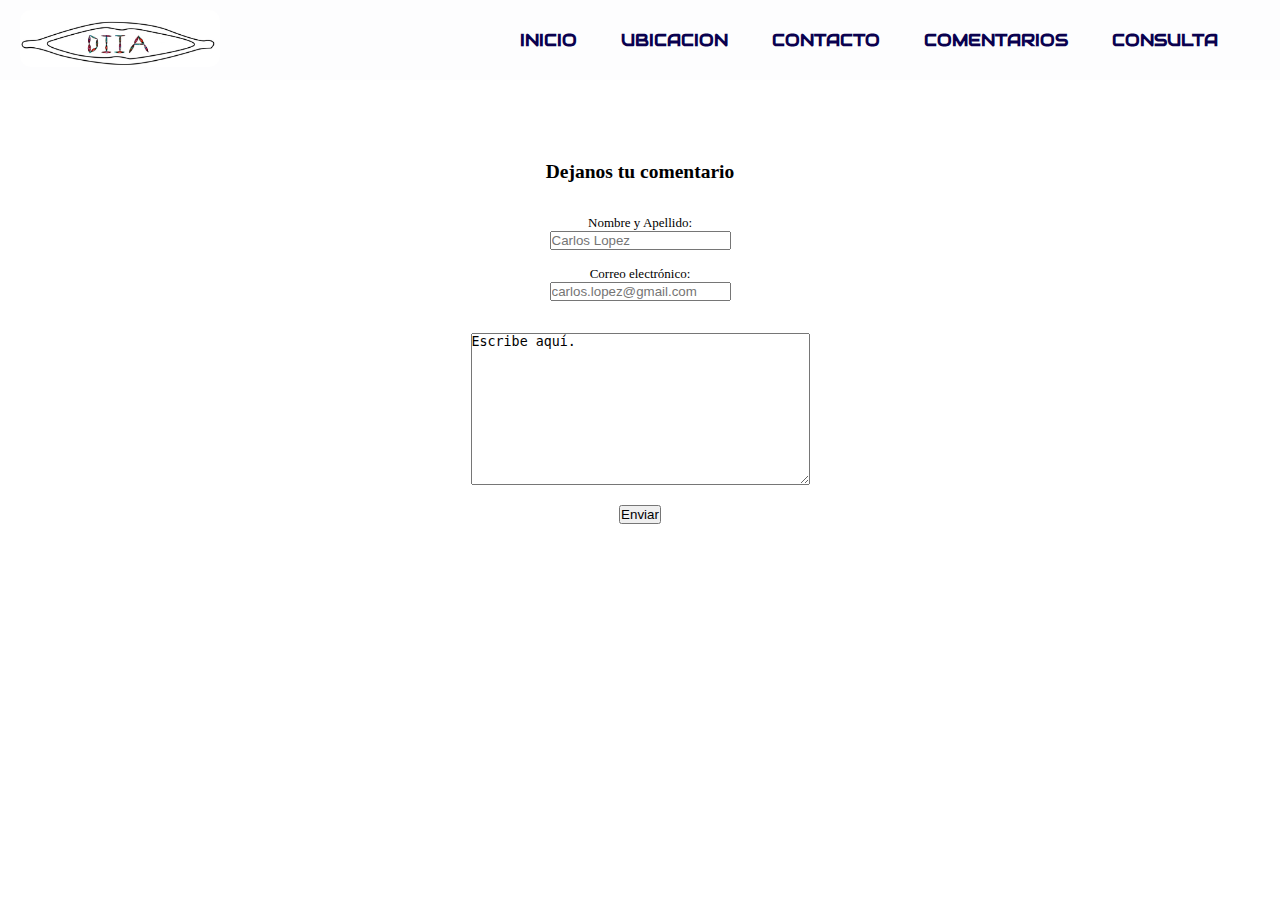
==== comentarios.html @ f9122da4 "commit congreso" ====
<!DOCTYPE html>
<html lang="en">
<head<!DOCTYPE html>
    <html lang="en">
    <head>
        <meta charset="UTF-8">
        <meta http-equiv="X-UA-Compatible" content="IE=edge">
        <meta name="viewport" content="width=device-width, initial-scale=1.0">
        <link rel="stylesheet" href="./css/styles.css">
        <link rel="stylesheet" href="./css/styles1.css">
        <link rel="stylesheet" href="./css/comentarios.css">
        <link rel="stylesheet" href="https://fonts.googleapis.com/css?family=Audiowide">
        <title>Comentarios</title>
    </head>
    

        <header> 
            <nav class="barra-menu">
                <a href="index.html"><img class="logo" src="./images/logo.svg" alt="logo"></a>
                <div class="menu-btn">
                    <div class="menu-btn_burguer"></div>
                </div>
                <ul class="nav-menu">

                    <li class="nav-menu-item"><a class="nav-menu-link" href="index.html">Inicio</a></li>
                    <li class="nav-menu-item"><a class="nav-menu-link" href="ubicacion.html">Ubicacion</a></li>
                    <li class="nav-menu-item"><a class="nav-menu-link" href="contacto.html">Contacto</a></li>
                    <li class="nav-menu-item"><a class="nav-menu-link" href="comentarios.html">Comentarios</a></li>
                    <li class="nav-menu-item"><a class="nav-menu-link" href="api.html">Consulta</a></li>  
                </ul>

            </nav>
        </header>

        <br>
        <br>
        <br>
        <br>
        <br>
        <br>
        <br>

            <body>
                <div class="contenedor">
            <section class="contact">
                <div class="u-wrapper">
                    <div class="contact-content">
                        <br>
                        <br>
                        <br>
                        <br>

                        <h2>Dejanos tu comentario</h2>

 <form action="/action_page.php" target="_blank"><br><br>
  <label for="fname">Nombre y Apellido:</label><br>
  <input name="name" required type="text" id="name" placeholder="Carlos Lopez"><br><br>
  <label for="lname">Correo electrónico:</label><br>
  <input name="email" type="text" id="email" required placeholder="carlos.lopez@gmail.com">
  <br>
  <br>
  <br>

  <form action="/action_page.php">
    <textarea name="message" rows="10" cols="40">Escribe aquí.</textarea>
    <br><br>
    <button type="submit" class="btn primary full">Enviar</button>
   
  
  </form>
  
</form> 
     </div>

        <script src="./js/app.js"></script>
        <script src="js/main.js "></script>

    </body>
    </html>
---- css/styles.css ----
* {
  padding: 0;
  margin: 0;
  box-sizing: border-box;
}

::-webkit-scrollbar {
  width: 15px;
}

::-webkit-scrollbar-track {
  background: #00000033;
}

::-webkit-scrollbar-thumb {
  background: #00000044;
  border-radius: 50px;
}

html {
  font-size: 62.5%;
}
#contenedor-intro {
  margin: 0rem 2rem;
  display: flex;
  flex-direction: column;
}
#parrafos-intro{
  margin-bottom: 1rem;
}

.texto-articulo {
    text-align: justify;
    font-size: 24px;
}
.w3-white,.w3-hover-white:hover{color:#000!important;background-color:#fff!important}
.w3-padding-16{padding-top:16px!important;padding-bottom:16px!important}.w3-padding-24{padding-top:24px!important;padding-bottom:24px!important}

.w3-text-white, .w3-hover-text-white:hover {
  color: #fff!important;
}
.w3-tooltip, .w3-display-container {
  position: relative;
}
.w3-display-middle{position:absolute;top:45%;left:35%;transform:translate(-20%,-55%)}
.w3-xlarge{font-size:24px!important}.w3-xxlarge{font-size:36px!important}.w3-xxxlarge{font-size:48px!important}.w3-jumbo{font-size:64px!important}
.w3-jumbo2{text-align: center}
#frase {
  text-align:center;
}
.bottomleft {
  position: absolute;
  bottom: 8px;
  left: 16px;
  right: 16px;
  font-size: 18px;
  text-align: justify;
}
#lef {
  position: absolute;
  bottom: 8px;
  left: 16px;
  right: 16px;
  font-size: 18px;
  text-align: justify;
}
.centrarImagen
{
 text-align:center;
 display:block;
}

.barra-menu {
  font-family: "Audiowide", sans-serif;
  font-weight: bold;
  display: flex;
  justify-content: space-between;
  align-items: center;
  background-color: #fdfdfe;
  height: 8rem;
  position: fixed;
  width: 100%;
  top: 0;
  left: 0;
  z-index: 100;
}

.logo {
  width: 20rem;
  height: auto;
  border-radius: 1rem;
  margin-left: 2rem;
}

.nav-menu {
  display: flex;
  margin-right: 4rem;
  list-style: none;
}

.nav-menu-item {
  font-size: 1.7rem;
  margin: 0 1rem;
  text-transform: uppercase;
  width: max-content;
}

.nav-menu-link {
  text-decoration: none;
  color: #0a014f;
  padding: 0.8rem 1.2rem;
  border-radius: 5rem;
}

.nav-menu-link:hover {
  background: linear-gradient(to right, #2504042a, #f36363f1);
  transition: .5s;
}

.menu-btn {
  position: relative;
  display: none;
  justify-content: center;
  align-items: center;
  width: 3rem;
  height: 3rem;
  cursor: pointer;
  transition: all .5s ease-in-out;
  margin-right: 2rem;
}

.menu-btn_burguer {
  width: 2rem;
  height: 0.3rem;
  background: #0a014f;
  border-radius: 0.5rem;
  transition: all .5s ease-in-out;
}

.menu-btn_burguer::before,
.menu-btn_burguer::after {
  content: '';
  position: absolute;
  width: 2rem;
  height: 0.3rem;
  background: #0a014f;
  border-radius: 0.5rem;
  transition: all .5s ease-in-out;
}

.menu-btn_burguer::before {
  transform: translateY(-0.7rem);
}

.menu-btn_burguer::after {
  transform: translateY(0.7rem);
}

.menu-btn.open .menu-btn_burguer {
  transform: translateX(-5rem);
  background: transparent;
}

.menu-btn.open .menu-btn_burguer::before {
  transform: rotate(45deg) translate(3.5rem, -3.5rem);
}

.menu-btn.open .menu-btn_burguer::after {
  transform: rotate(-45deg) translate(3.5rem, 3.5rem);
}

main {
  width: 100%;
}

.subtitulos {
  font-size: 3rem;
  text-transform: uppercase;
  margin: 2rem;
  color: #1f272b;
  font-weight: 300;
  text-align: center;
  font-family: "Audiowide", sans-serif;
}

.secciones-principales {
  margin: 2rem;
}
/* Contacts section */
.contact {
  margin-top: 2rem;
}

.contact h2 {
  text-align: center;
  margin-bottom: var(--bottom-margin-2);
}

.contact-form-container {
  max-width: 40.75rem;
  margin: 0 auto;
  padding: 0.938rem;
  border-radius: 5px;
  box-shadow: 0 3px 10px var(--secondary-shadow);
}

.contact-form-container label {
  line-height: 2.7em;
  font-weight: var(--bold-font);
  color: var(--primary-color);
}

.contact-form-container textarea {
  min-height: 6.25rem;
  font-size: 14px;
}

.contact-form-container .input-field {
  width: 100%;
  padding-top: 10px;
  padding-bottom: 10px;
  border-radius: 5px;
  border: none;
  border: 2px outset var(--primary-color);
  font-size: 0.875rem;
  outline: none;
}

.input-field::placeholder {
  padding: 0.5rem;
  color: var(--primary-color);
}

.submit-btn {
  width: 100%;
  padding: 10px;
  margin: 10px 0;
  background-color: #fff;
  border: 2px solid var(--primary-color);
  border-radius: 5px;
  font-size: 1rem;
  font-weight: var(--bold-font);
  transition: var(--transition);
}

.submit-btn:hover {
  background-color: var(--primary-color);
  color: var(--bg-color);
  border: 2px solid var(--primary-color);
  cursor: pointer;
}
.video {
  text-align: center;
  max-width: 100%;
  height: auto;
  
  }
/* Contacts section ends */
footer {
  background: #343a40;
  display: flex;
  flex-direction: column;
  justify-content: center;
  align-content: center;
  text-align: center;
}

.logo-footer {
  width: 20rem;
  border-radius: 10rem;
  margin: 2rem;
  align-self: center;
}

.footer-menu {
  margin: 1rem;
}

.footer-menu li {
  list-style: none;
}

.footer-menu-link {
  text-decoration: none;
  color: #ffffff;
  font-size: 1.8rem;
  font-weight: 200;
}

.footer-menu-link:hover {
  color: #bb8e8e;
  transition: .5s;
}

.footer-social-media a {
  text-decoration: none;
  color: #ffffff;
  font-size: 2rem;
  margin: 1rem;
}

.footer-social-media a:hover {
  transition: .5s;
}

#instagram:hover {
  color: #c62568;
}

#facebook:hover {
  color: #1876f2;
}

#whatsapp:hover {
  color: #2db842;
}

.footer-contacto {
  color: #ffffff;
  margin-bottom: 2rem;
}

.footer-contacto div {
  margin: 1rem 3rem;
  display: inline-block;
}

.footer-contacto p {
  display: inline-block;
  font-size: 1.5rem;
}

#firma {
  font-size: 1.5rem;
  color: #fafafa;
  margin-top: 2rem;
  background: #212529;
  padding: 0.5rem;
  margin: 0;
}

#firma a {
  font-size: 2rem;
  text-decoration: none;
}

#firma i {
  color: #fafafa;
  margin: 1rem;
}

#github:hover {
  color: #ee5030;
  transition: .5s;
}

#linkedin:hover {
  color: #2867b2;
  transition: .5s;
}


/* MEDIAQUERY PARA RESPONSIVE */

@media (max-width: 768px) {
  .nav-menu {
      flex-direction: column;
      align-items: center;
      margin: 0;
      background-color: #344966;
      position: fixed;
      left: 0;
      top: 8rem;
      width: 100%;
      padding: 2rem 0;
      height: calc(100% - 8rem);
      overflow-y: auto;
      left: 100%;
      transition: left 0.3s;
  }
  .nav-menu-item {
      margin: 2rem;
  }
  .nav-menu-link {
      color: #ffffff;
  }
  .nav-menu-link:hover {
      background: none;
      color: #f6caca;
  }
  .menu-btn {
      display: flex;
  }
  .nav-menu_visible {
      left: 0%;
  }
}

@media (max-width: 576px) {
  .nav-menu {
      flex-direction: column;
      align-items: center;
      margin: 0;
      background-color: #344966;
      position: fixed;
      left: 0;
      top: 8rem;
      width: 100%;
      padding: 2rem 0;
      height: calc(100% - 8rem);
      overflow-y: auto;
      left: 100%;
      transition: left 0.3s;
  }
  .logo {
      width: 17rem;
  }
  .nav-menu-item {
      margin: 2rem;
  }
  .nav-menu-link {
      color: #ffffff;
  }
  .nav-menu-link:hover {
      background: none;
      color: #f6caca;
  }
  .menu-btn {
      display: flex;
  }
  .nav-menu_visible {
      left: 0%;
  }
  .subtitulos {
      font-size: 2.5rem;
  }
  #lef {
    font-size: 3rem;
}
#frase {
  font-size: 3rem;
}
}
---- css/styles1.css ----
#portada-index {
    position: relative;
}

.img-portada {
    width: 100%;
}

#img-portada-mobile {
    display: none;
}

.div-portada {
    position: absolute;
    width: 90%;
    left: 50%;
    top: 45%;
    transform: translate(-50%, -50%);
    display: flex;
    flex-direction: column;
    align-items: center;
    text-align: center;
}

#frase-portada {
    font-size: 3.8rem;
    color: white;
    margin: 2rem;
    font-style: italic;
    font-weight: 300;
}


#frase-resumen {
    font-size: 3.8rem;
    color: #0a014f;
    margin: 2rem;
    font-style: italic;
    font-weight: 300;
}


.group-cards {
    display: flex;
    justify-content: center;
    flex-wrap: wrap;
}

.opciones {
    padding: 3rem 1rem 0.5rem;
    margin: 1rem;
    border-radius: 1rem;
    box-shadow: 0 0.5rem 0.5rem rgba(0, 0, 0, .2);
    background: #fafafa;
    min-width: 20rem;
    width: 17%;
    max-width: 25rem;
    display: flex;
    flex-direction: column;
    justify-content: center;
    align-items: center;
    cursor: pointer;
}
.opciones2 {
    padding: 3rem 1rem 0.5rem;
    margin: 1rem;
    border-radius: 1rem;
    box-shadow: 0 0.5rem 0.5rem rgba(0, 0, 0, .2);
    background: #fafafa;
    min-width: 20rem;
    width: 17%;
    max-width: 25rem;
    display: flex;
    flex-direction: column;
    justify-content: center;
    align-items: center;
    cursor: pointer;
}
.opciones3 {
    padding: 3rem 1rem 0.5rem;
    margin: 1rem;
    border-radius: 1rem;
    box-shadow: 0 0.5rem 0.5rem rgba(0, 0, 0, .2);
    background: #fafafa;
    min-width: 20rem;
    width: 17%;
    max-width: 25rem;
    display: flex;
    flex-direction: column;
    justify-content: center;
    align-items: center;
    cursor: pointer;
}
.opciones4 {
    padding: 3rem 1rem 0.5rem;
    margin: 1rem;
    border-radius: 1rem;
    box-shadow: 0 0.5rem 0.5rem rgba(0, 0, 0, .2);
    background: #fafafa;
    min-width: 20rem;
    width: 17%;
    max-width: 25rem;
    display: flex;
    flex-direction: column;
    justify-content: center;
    align-items: center;
    cursor: pointer;
}
 .introduccion p {
    font-size: 1.7rem;
    color: black;
    padding: 1rem;
    align-self: flex-end;
    margin-top: 1rem;
    text-align: justify;
    font-family: "Audiowide", sans-serif
 }
 .resultados p {
    font-size: 1.7rem;
    color: black;
    padding: 1rem;
    align-self: flex-end;
    margin-top: 1rem;
    text-align: justify;
    font-family: "Audiowide", sans-serif
 }
.opciones img {
    margin-bottom: 1rem;
}

.opciones h3 {
    font-size: 1.8rem;
    text-align: center;
    margin: 1rem;
    height: 4rem;
}

.opciones p {
    font-size: 1.4rem;
    color: #696868;
    padding: 1rem;
    align-self: flex-end;
    margin-top: 1rem;
}

.opciones:hover {
    transform: scale(1.1);
}
.opciones2 img {
    margin-bottom: 1rem;
}

.opciones2 h3 {
    font-size: 1.8rem;
    text-align: center;
    margin: 1rem;
    height: 4rem;
}

.opciones2 p {
    font-size: 1.4rem;
    color: #696868;
    padding: 1rem;
    align-self: flex-end;
    margin-top: 1rem;
}

.opciones2:hover {
    transform: scale(1.1);
}
.opciones3 img {
    margin-bottom: 1rem;
}

.opciones3 h3 {
    font-size: 1.8rem;
    text-align: center;
    margin: 1rem;
    height: 4rem;
}

.opciones3 p {
    font-size: 1.4rem;
    color: #696868;
    padding: 1rem;
    align-self: flex-end;
    margin-top: 1rem;
}

.opciones3:hover {
    transform: scale(1.1);
}
opciones4 img {
    margin-bottom: 1rem;
}

.opciones4 h3 {
    font-size: 1.8rem;
    text-align: center;
    margin: 1rem;
    height: 4rem;
}

.opciones4 p {
    font-size: 1.4rem;
    color: #696868;
    padding: 1rem;
    align-self: flex-end;
    margin-top: 1rem;
}

.opciones4:hover {
    transform: scale(1.1);
}
/* MEDIAQUERY PARA RESPONSIVE */

@media (max-width: 768px) {
    #img-portada-desktop {
        display: none;
    }
    #img-portada-mobile {
        display: block;
    }
}

@media (max-width: 576px) {
    #img-portada-desktop {
        display: none;
    }
    #img-portada-mobile {
        display: block;
    }
    #frase-portada {
        font-size: 3rem;
    }
    #boton-portada {
        font-size: 1.8rem;
    }
    .opciones {
        width: 80%;
        max-width: 50rem;
        padding-top: 5rem;
    }
    .opciones2 {
        width: 80%;
        max-width: 50rem;
        padding-top: 5rem;
    }
    .opciones3 {
        width: 80%;
        max-width: 50rem;
        padding-top: 5rem;
    }
    .opciones4 {
        width: 80%;
        max-width: 50rem;
        padding-top: 5rem;
    }
    .introduccion {
        width: 80%;
        max-width: 50rem;
        padding-top: 5rem;
    }
}
---- css/comentarios.css ----
.h2 {
  background-color: black;
  font-family: sans-serif;
  color:black;
  font-size: 30px;
  text-align: center;
  display:flex;
  justify-content:center
}

.contenedor {
  font-size: small;
  height: 50px;
  width: 500px;
  border: 50px;
  box-sizing: border-box;
  text-align: center;
  display: flex;
  justify-content: center;
  margin: auto;
  padding: 0rem;
  border-top-left-radius: 0em;
}


  

/* MEDIAQUERY PARA RESPONSIVE */

@media (max-width: 768px) {
    #img-portada-desktop {
        display: none;
    }
    #img-portada-mobile {
        display: block;
    }
}

@media (max-width: 576px) {
    #img-portada-desktop {
        display: none;
    }
    #img-portada-mobile {
        display: block;
    }
    #frase-portada {
        font-size: 3rem;
    }
    #boton-portada {
        font-size: 1.8rem;
    }
    .product-card {
        width: 80%;
        max-width: 50rem;
        padding-top: 5rem;
    }
}
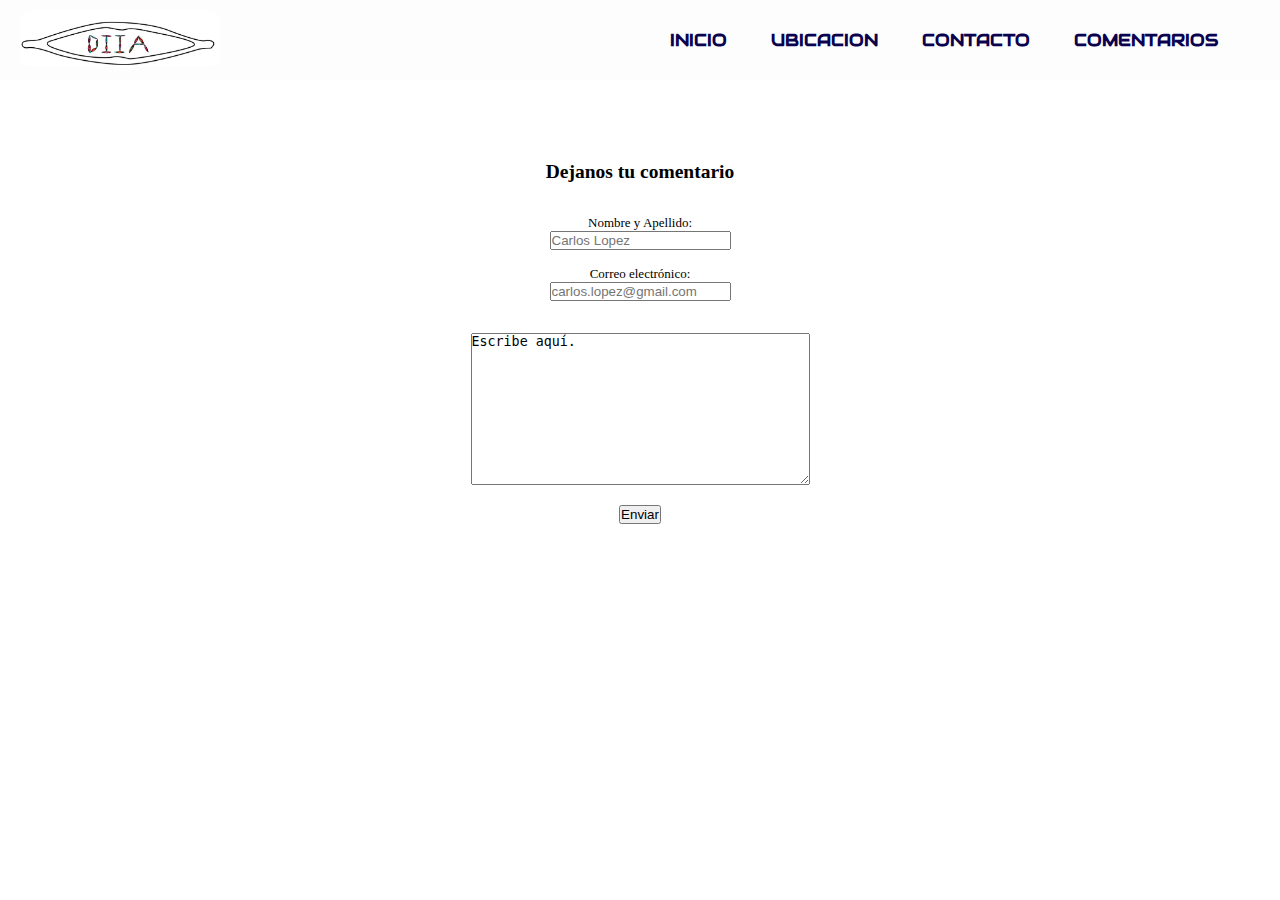
==== commit 480b47ca: "contacto" ====
--- a/comentarios.html
+++ b/comentarios.html
@@ -26,7 +26,7 @@
                     <li class="nav-menu-item"><a class="nav-menu-link" href="ubicacion.html">Ubicacion</a></li>
                     <li class="nav-menu-item"><a class="nav-menu-link" href="contacto.html">Contacto</a></li>
                     <li class="nav-menu-item"><a class="nav-menu-link" href="comentarios.html">Comentarios</a></li>
-                    <li class="nav-menu-item"><a class="nav-menu-link" href="api.html">Consulta</a></li>  
+                    <!-- <li class="nav-menu-item"><a class="nav-menu-link" href="api.html">Consulta</a></li>   -->
                 </ul>
 
             </nav>
--- a/css/styles1.css
+++ b/css/styles1.css
@@ -1,5 +1,6 @@
 #portada-index {
     position: relative;
+    
 }
 
 .img-portada {
@@ -28,6 +29,7 @@
     margin: 2rem;
     font-style: italic;
     font-weight: 300;
+    background-image: url(https://naturaleza.animalesbiologia.com/wp-content/uploads/2021/11/diatomeas.jpg);
 }
 
 
@@ -261,4 +263,5 @@
         max-width: 50rem;
         padding-top: 5rem;
     }
-}+}
+
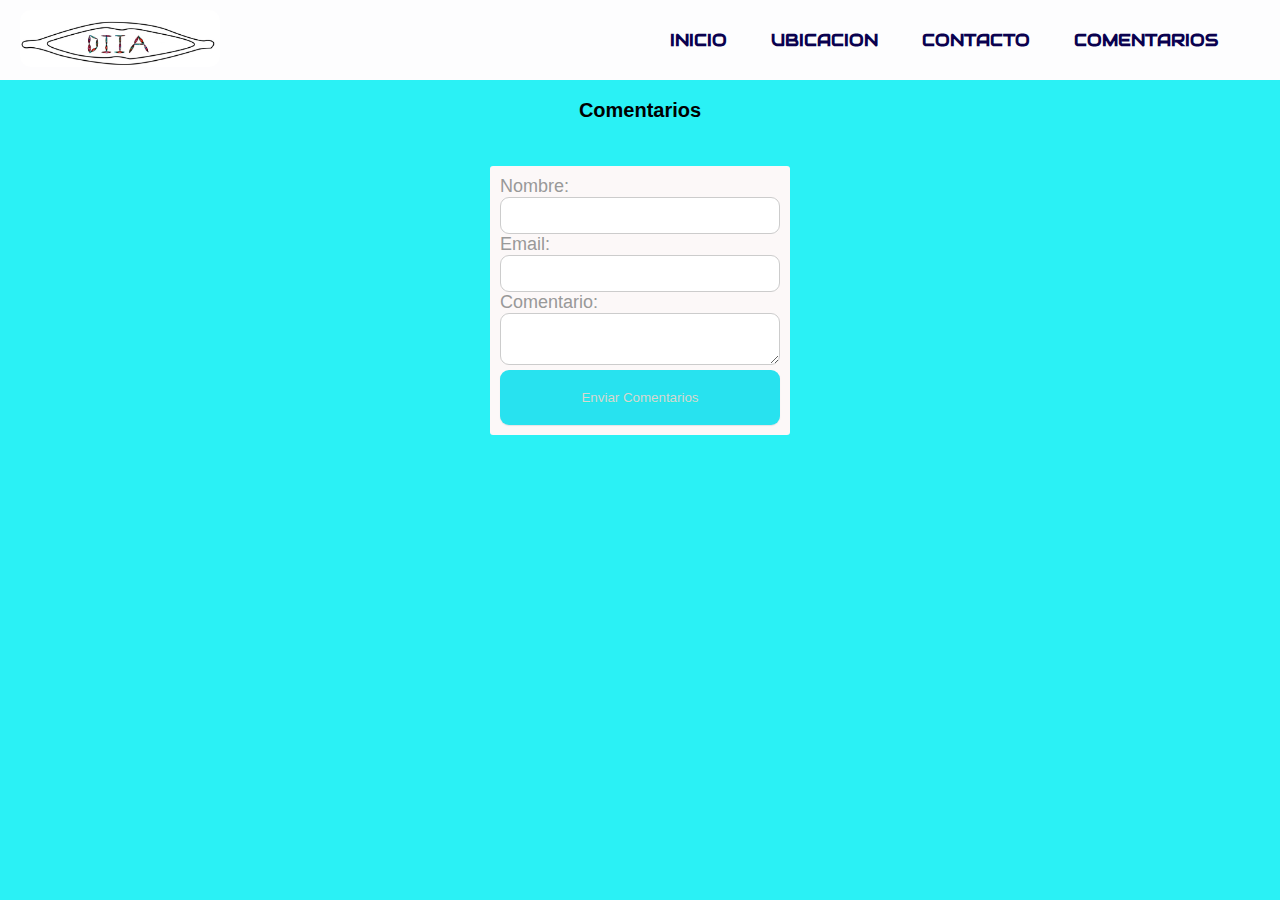
==== commit 144cbc50: "commit 07-11-2022" ====
--- a/comentarios.html
+++ b/comentarios.html
@@ -1,22 +1,28 @@
 <!DOCTYPE html>
 <html lang="en">
-<head<!DOCTYPE html>
-    <html lang="en">
     <head>
         <meta charset="UTF-8">
         <meta http-equiv="X-UA-Compatible" content="IE=edge">
         <meta name="viewport" content="width=device-width, initial-scale=1.0">
-        <link rel="stylesheet" href="./css/styles.css">
-        <link rel="stylesheet" href="./css/styles1.css">
-        <link rel="stylesheet" href="./css/comentarios.css">
+        <title>Comentarios</title>
+        <link rel="stylesheet" href="css/styles.css">
+        <link rel="stylesheet" href="css/styles1.css">
+        <link rel="stylesheet" href="css/comentarios.css">
+        <link rel="stylesheet" href="boton.css">
         <link rel="stylesheet" href="https://fonts.googleapis.com/css?family=Audiowide">
-        <title>Comentarios</title>
+        
+        <style> 
+        body{ font-family: Arial, Helvetica, sans-serif;
+        }
+        </style>
+    
+            
     </head>
     
 
         <header> 
             <nav class="barra-menu">
-                <a href="index.html"><img class="logo" src="./images/logo.svg" alt="logo"></a>
+                <a href="index.html"><img class="logo" src="images/logo.svg" alt="logo"></a>
                 <div class="menu-btn">
                     <div class="menu-btn_burguer"></div>
                 </div>
@@ -39,42 +45,40 @@
         <br>
         <br>
         <br>
+        <br>
+        <br>
 
             <body>
-                <div class="contenedor">
-            <section class="contact">
-                <div class="u-wrapper">
-                    <div class="contact-content">
-                        <br>
-                        <br>
-                        <br>
-                        <br>
 
-                        <h2>Dejanos tu comentario</h2>
+                <h1>Comentarios</h1>
+                <br>
+                <br>
+                <br>
+                <br>
 
- <form action="/action_page.php" target="_blank"><br><br>
-  <label for="fname">Nombre y Apellido:</label><br>
-  <input name="name" required type="text" id="name" placeholder="Carlos Lopez"><br><br>
-  <label for="lname">Correo electrónico:</label><br>
-  <input name="email" type="text" id="email" required placeholder="carlos.lopez@gmail.com">
-  <br>
-  <br>
-  <br>
+                <form action="formulario__comentarios">
+                    <p>Nombre:</p>
+                    <input type="text" class="field"> <br/>
+            
+                    <p>Email:</p>
+                    <input type="text" class="field"> <br/>
+        
+                    <p>Comentario:</p>
+                    <textarea class="field"></textarea> <br/>
+            
+                    <p class="center-content">
+                        <input id="enviarEmail" type="submit" class="btn" value="Enviar Comentarios">
+                    </p>
+            
+                </form>
 
-  <form action="/action_page.php">
-    <textarea name="message" rows="10" cols="40">Escribe aquí.</textarea>
-    <br><br>
-    <button type="submit" class="btn primary full">Enviar</button>
-   
-  
-  </form>
-  
-</form> 
-     </div>
-
-        <script src="./js/app.js"></script>
+                <a href="mailto:micaelamujica@ilpla.edu.ar" id="mailto"></a>
+            </body>
+            </html>
+                
+                
+        <script src="comentarios.js"></script>   
         <script src="js/main.js "></script>
 
     </body>
-    </html>
-    +</html>--- a/css/styles1.css
+++ b/css/styles1.css
@@ -263,5 +263,4 @@
         max-width: 50rem;
         padding-top: 5rem;
     }
-}
-
+}--- a/css/comentarios.css
+++ b/css/comentarios.css
@@ -1,58 +1,80 @@
-
-.h2 {
-  background-color: black;
-  font-family: sans-serif;
-  color:black;
-  font-size: 30px;
-  text-align: center;
-  display:flex;
-  justify-content:center
-}
-
-.contenedor {
-  font-size: small;
-  height: 50px;
-  width: 500px;
-  border: 50px;
-  box-sizing: border-box;
-  text-align: center;
-  display: flex;
-  justify-content: center;
-  margin: auto;
-  padding: 0rem;
-  border-top-left-radius: 0em;
-}
-
-
+form{
+    background-color: rgb(252, 248, 248);
+    border-radius: 3px;
+    color: #999;
+    font-size: 1.8em;
+    padding: 10px;
+    margin: 0 auto;
+    width: 300px;
+  }
+  h1{
+    text-align: center;
+  }
   
-
-/* MEDIAQUERY PARA RESPONSIVE */
-
-@media (max-width: 768px) {
-    #img-portada-desktop {
-        display: none;
+  input, textarea{
+    border: 0;
+    width: 280px;
+    border-radius: 9px;
+  }
+  
+  .field{
+    border: solid 1px #ccc;
+    padding: 10px;
+  
+    
+  }
+  
+  .field:focus{
+    border-color: #f9f9f6;
+  }
+  
+  .center-content{
+    text-align: center;
+  }
+  .btn{
+  border-radius: 9px;
+  display: inline-block;
+  padding: 20px 15px;
+  text-decoration: none;
+  text-shadow: 0 1px 0 rgba(24, 237, 219, 0.921);
+  box-shadow: 0 1px 1px rgba(175, 180, 184, 0.3); 
+  }
+  
+  .btn{
+  color: rgb(215, 213, 213);
+  background-color: #28e2ef;
+  }
+  .btn:hover{
+  background-color: #37daf0;	
+  }
+  .btn:active{
+  background-color: #29bcd6;
+  }
+  
+  /* Responsive*/
+  
+  @media screen and (max-width: 1920px){
+    body{
+        background-color: rgb(195, 255, 127);
     }
-    #img-portada-mobile {
-        display: block;
+  }
+  @media screen and (max-width: 1280px){
+    body{
+        background-color: rgb(42, 241, 245);
     }
-}
-
-@media (max-width: 576px) {
-    #img-portada-desktop {
-        display: none;
+  }
+  
+  @media screen and (max-width: 800px){
+    body{
+        background-color: rgb(255, 172, 127);
     }
-    #img-portada-mobile {
-        display: block;
+  }
+  
+  @media screen and (max-width: 480px){
+    body{
+        background-color: rgb(127, 136, 255);
     }
-    #frase-portada {
-        font-size: 3rem;
-    }
-    #boton-portada {
-        font-size: 1.8rem;
-    }
-    .product-card {
-        width: 80%;
-        max-width: 50rem;
-        padding-top: 5rem;
-    }
-}+  }
+  
+  
+  